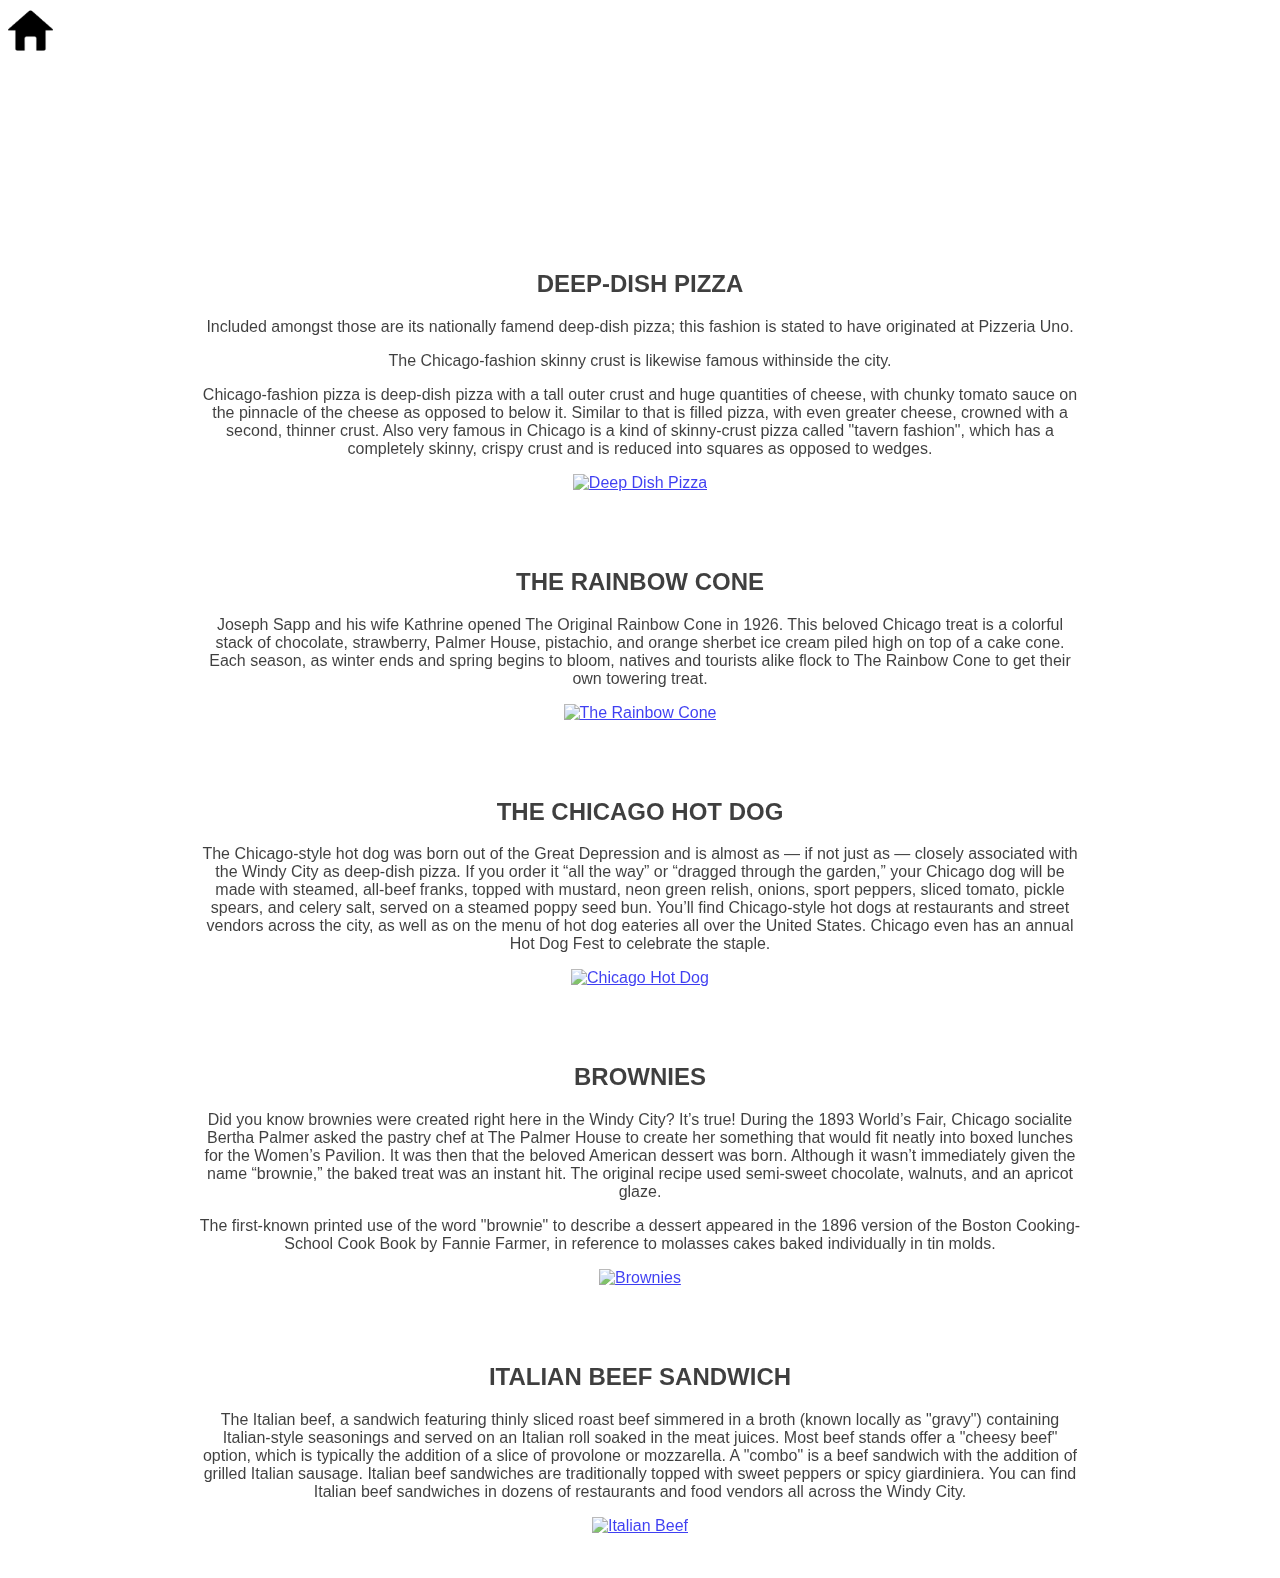
==== famousfoods.html @ 2f8aefd6 "Initial commit" ====
<!DOCTYPE html>
<html>
  <head>
    <meta charset="utf-8">
    <meta name="viewport" content="width=device-width">
    <title>Fun Facts</title>
    <link href="style.css" rel="stylesheet" type="text/css" />
    <link rel="preconnect" href="https://fonts.googleapis.com">
    <link rel="preconnect" href="https://fonts.gstatic.com" crossorigin>
    <link href="https://www.shutterstock.com/image-photo/chicago-style-deep-dish-cheese-pizza-172477409p" rel="stylesheet">

    
  <a href = "index.html"><img class = "home" src = "images/home.png">
      </a>
    
   <header> <h1>FAMOUS FOODS </h1>
    </header>
  <div class="font">
    <div class="container">
      <div><h2 class="subhead"> <b>DEEP-DISH PIZZA</b></h2> </div>
          <p> Included amongst those are its nationally famend deep-dish pizza; this fashion is stated to have originated at Pizzeria Uno. </P>
          <p> The Chicago-fashion skinny crust is likewise famous withinside the city. </p>
          <p>  Chicago-fashion pizza is deep-dish pizza with a tall outer crust and huge quantities of cheese, with chunky tomato sauce on the pinnacle of the cheese as opposed to below it. 
       Similar to that is filled pizza, with even greater cheese, crowned with a second, thinner crust. Also very famous in Chicago is a kind of skinny-crust pizza called "tavern fashion", which has a completely skinny, crispy crust and is reduced into squares as opposed to wedges. </p>
      <a href= "https://www.slicepizzeria.com/best-deep-dish-pizza-in-chicago/#:~:text=The%20founder%20of%20Chicago%20deep%20dish%20was%20Rudy,has%20one%20of%20the%20best%20deep-dish%20in%20Chicago/">
      <img src="https://image.shutterstock.com/z/stock-photo-chicago-style-deep-dish-cheese-pizza-with-tomato-sauce-172477409.jpg" alt="Deep Dish Pizza" width="200" height="180">
      </a>
    </div>


  <div class="container">
    <div><h2 class="subhead"> <b>THE RAINBOW CONE</b></h2></div>
    <p> Joseph Sapp and his wife Kathrine opened The Original Rainbow Cone in 1926. This beloved Chicago treat is a colorful stack of chocolate, strawberry, Palmer House, pistachio, and orange sherbet ice cream piled high on top of a cake cone.

Each season, as winter ends and spring begins to bloom, natives and tourists alike flock to The Rainbow Cone to get their own towering treat.</p>
      <a href= "https://www.tripadvisor.com/Restaurant_Review-g35805-d428372-Reviews-Original_Rainbow_Cone-Chicago_Illinois.html">
    <img src="https://image.shutterstock.com/image-photo/rainbow-cone-on-chicago-side-600w-1781784242.jpg" alt="The Rainbow Cone" width="200" height="190">
      </a>
  </div>

  <div class="container">
    <div><h2 class="subhead"><b>THE CHICAGO HOT DOG </b></h2> </div> 
      <p> The Chicago-style hot dog was born out of the Great Depression and is almost as — if not just as — closely associated with the Windy City as deep-dish pizza.
  
  If you order it “all the way” or “dragged through the garden,” your Chicago dog will be made with steamed, all-beef franks, topped with mustard, neon green relish, onions, sport peppers, sliced tomato, pickle spears, and celery salt, served on a steamed poppy seed bun.
  
  You’ll find Chicago-style hot dogs at restaurants and street vendors across the city, as well as on the menu of hot dog eateries all over the United States. Chicago even has an annual Hot Dog Fest to celebrate the staple.</p> 
    <a href= "https://american-eats.com/chicago/chicago-hotdog/">
    <img src="https://image.shutterstock.com/image-photo/chicago-style-hot-dog-mustard-600w-150836276.jpg" alt="Chicago Hot Dog" width="200" height="160"> 
    </a>
  </div>

  <div class="container">
    <div><h2 class="subhead"><b>BROWNIES</b></h2> </div>
      <p> Did you know brownies were created right here in the Windy City? It’s true! During the 1893 World’s Fair, Chicago socialite Bertha Palmer asked the pastry chef at The Palmer House to create her something that would fit neatly into boxed lunches for the Women’s Pavilion. It was then that the beloved American dessert was born. 
        Although it wasn’t immediately given the name “brownie,” the baked treat was an instant hit. The original recipe used semi-sweet chocolate, walnuts, and an apricot glaze.</p>
      <p> The first-known printed use of the word "brownie" to describe a dessert appeared in the 1896 version of the Boston Cooking-School Cook Book by Fannie Farmer, in reference to molasses cakes baked individually in tin molds.</p> 
    <a href= "https://foursquare.com/top-places/chicago/best-places-brownies">
    <img src="https://cdn.pixabay.com/photo/2014/11/28/08/03/brownie-548591_1280.jpg" alt="Brownies" width="200" height="160"> 
    </a>
  </div>

  <div class="container">
    <div><h2 class="subhead"><b>ITALIAN BEEF SANDWICH</b></h2> </div>
    <p> The Italian beef, a sandwich featuring thinly sliced roast beef simmered in a broth (known locally as "gravy") containing Italian-style seasonings and served on an Italian roll soaked in the meat juices. Most beef stands offer a "cheesy beef" option, which is typically the addition of a slice of provolone or mozzarella. A "combo" is a beef sandwich with the addition of grilled Italian sausage. Italian beef sandwiches are traditionally topped with sweet peppers or spicy giardiniera. You can find Italian beef sandwiches in dozens of restaurants and food vendors all across the Windy City.</p> 
    <a href= "https://chicago.eater.com/maps/best-italian-beef-sandwiches-chicago">
    <img src="https://image.shutterstock.com/image-photo/homemade-chicago-italian-beef-sandwich-600w-1957001695.jpg" alt="Italian Beef" width="200" height="160"> 
    </a>
    </div>
  </div>

    
      </head>
  <body>
    <script src="script.js"></script>
  </body>
</html>
---- style.css ----
body {
  background-image: url('https://cdn.discordapp.com/attachments/945925241836818442/947532631208247306/Skyline-Chicago_edited.jpg');
  background-repeat: no-repeat;
  background-attachment: fixed;
  background-size: cover;
  color: #ffffff;
  font-family: 'League Spartan', sans-serif;
}

.half1 {
  width: 50%; 
}

.row {
  height: 100%;
  text-align: center;
  text-color: white;
  background-color: transparent;
}

.col-sm-4 {
  box-sizing: border-box;
  -moz-box-sizing: border-box;
  -webkit-box-sizing: border-box;
  height: 100%;
  padding: 5%;
  background-color: #CE7BB0;
  border: 2px solid #fff;
}

.home {
  filter: brightness(200%);
}

#quote {
  margin: 50px;
  color: white;
  width: 75%;
  margin: auto;
}

.font p {
  text-color: black;
  font-family: 'League Spartan', sans-serif;
}

.container {
  text-align: center;
  width: 70%;
  margin: auto;
  margin-bottom: 30px;
  background-color: white;
  opacity: 75%;
  border: 3px solid white;
  padding: 10px;
  transition: all .2s ease-in-out; 
  border-radius: 25px;
  text-color: black;
  font-family: 'League Spartan', sans-serif;
}

.containerff {
  text-align: center;
  width: 100%;
  margin: auto;
  margin-bottom: 30px;
  background-color: white;
  padding: 10px;
  transition: all .2s ease-in-out; 
  border-radius: 25px;
  text-color: black;
  font-family: 'League Spartan', sans-serif;
}

.containerff:hover{
  background-color: #FFBCD1;
  transform: scale(1.1);
}
.video{
  text-align: center;
}


.container:hover{
  opacity: 100%;
  transform: scale(1.05); 
}

.subhead {
  font-family: 'League Spartan', sans-serif;
  text-transform: uppercase;
  text-color: black;
}

.topper {
  text-align: center;
  width: 100%;
  margin: 20px;
  margin-bottom: 30px;
  opacity: 75%;
  font-family: 'League Spartan', sans-serif;
  text-transform: uppercase;
}

header {
text-align: center;
font-size: 28px;
font-weight: 600;
font-family: 'League Spartan', sans-serif;
padding: 20px;
display: flex;
flex-flow: row wrap;
margin: auto;
justify-content: space-between;
}

h1 {
  color: white;
  font-family: 'League Spartan', sans-serif;
  text-align: center;
}

h2 {
font-family: 'League Spartan', sans-serif;
text-align: center;
color: black;
}
.card{
  box-shadow: 0 4px 8px 0 rgba(0,0,0,0.2);
  width: 300px;
  margin-top: 20px;
  margin-left: 30px;
  margin-right: 25px;
  background-color: rgba(202, 228, 241, 0.938);
  padding: 10px;
}
#container {
  width:900px;
  margin: 0 auto;
}
.col1, .col2, .col3{
  float:left;
  width: 33.33%;
  padding: 10px;
  height: 300px;
  margin:10px;
  text-align: justify;
}
.col1{
  background-color: #E3F2FD
}
.col2{
  background-color: #E3F2FD
}
.col3{
  background-color: #E3F2FD
}

#chicagobears{
  flex-wrap:no-wrap;
}
#chicagocubs{
  flex-wrap:no-wrap;
}
#chicagobulls{
 flex-wrap:no-wrap;
}

.home {
  width: 45px;
  height: 45px;
  object-fit: cover;
  }

p {
  font-family: 'League Spartan', sans-serif;
}

.bigtext {
  text-align:center;
  font-size:70px;
  font-family: 'League Spartan', sans-serif;
  margin: auto;
  width: 75%;
  margin-bottom: 40px;
  display: block;
  flex-flow: row wrap;
  justify-content:center;
  align-items: center;
}

  /* STYLE pages */
ul{
  list-style-type: none;
  overflow: hidden;
  padding: 0.5em;
  text-align: front;
  font-family: 'League Spartan', sans-serif;
  display: flex;
  flex-flow: column wrap;
  align-items:center;
  justify-content:center;
  margin:15px;
}
li{
  text-align: center;
  font-family: 'League Spartan', sans-serif;
  height:40px;
  width:160px;
  color:white;
  border:black;
  font-weight: bold;
  display: flex;
  align-items:center;
  justify-content:center;
  margin:20px;
  
}
li a {
color: black;
background-color: white;
text-decoration:none;
font-size:1.6em;
margin:1%;
padding: 0.5em;
font-weight: 540;
text-align: center;
justify-content: space-around;
transition: all .2s ease-in-out; 
}

li a:hover{
  background-color: rgb(186, 143, 229);
  transform: scale(1.1);
}
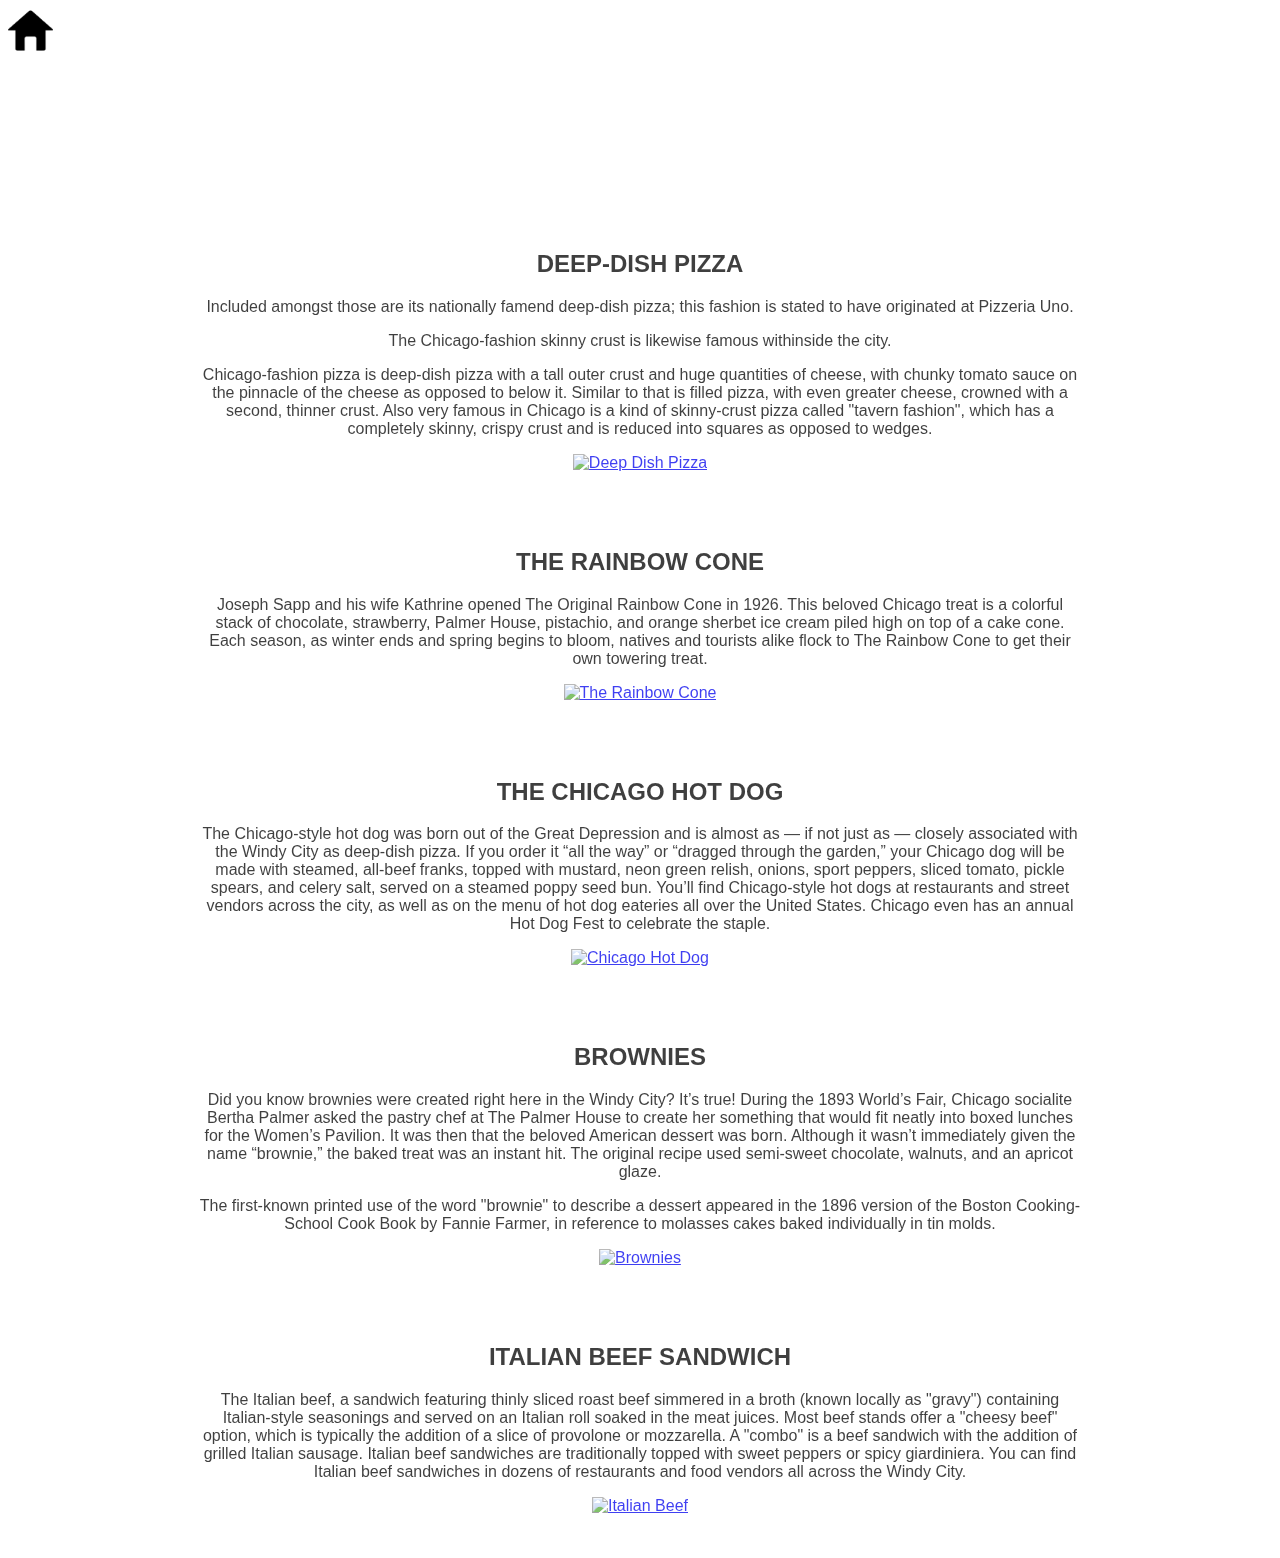
==== commit 11ce481c: "famous foods, fun facts" ====
--- a/famousfoods.html
+++ b/famousfoods.html
@@ -13,7 +13,7 @@
   <a href = "index.html"><img class = "home" src = "images/home.png">
       </a>
     
-   <header> <h1>FAMOUS FOODS </h1>
+   <header> <h1 class = "bigtext">Iconic Dishes </h1>
     </header>
   <div class="font">
     <div class="container">
--- a/style.css
+++ b/style.css
@@ -24,7 +24,7 @@
   -webkit-box-sizing: border-box;
   height: 100%;
   padding: 5%;
-  background-color: #CE7BB0;
+  background-color: #dea1c7;
   border: 2px solid #fff;
 }
 
@@ -73,7 +73,7 @@
 }
 
 .containerff:hover{
-  background-color: #FFBCD1;
+  background-color: #fcd4e1;
   transform: scale(1.1);
 }
 .video{
@@ -112,6 +112,7 @@
 flex-flow: row wrap;
 margin: auto;
 justify-content: space-between;
+  color: white;
 }
 
 h1 {
@@ -133,10 +134,12 @@
   margin-right: 25px;
   background-color: rgba(202, 228, 241, 0.938);
   padding: 10px;
+  font-family: 'League Spartan', sans-serif;
 }
 #container {
   width:900px;
   margin: 0 auto;
+  font-family: 'League Spartan', sans-serif;
 }
 .col1, .col2, .col3{
   float:left;
@@ -145,6 +148,7 @@
   height: 300px;
   margin:10px;
   text-align: justify;
+  font-family: 'League Spartan', sans-serif;
 }
 .col1{
   background-color: #E3F2FD
@@ -208,7 +212,7 @@
   height:40px;
   width:160px;
   color:white;
-  border:black;
+  border:none;
   font-weight: bold;
   display: flex;
   align-items:center;
@@ -226,14 +230,21 @@
 font-weight: 540;
 text-align: center;
 justify-content: space-around;
-transition: all .2s ease-in-out; 
+transition: all 0.3s ease-in-out; 
 }
 
 li a:hover{
-  background-color: rgb(186, 143, 229);
+  background-color: #ccaeea;
   transform: scale(1.1);
-}
-
-
-
-
+  border-radius:15%;
+  box-shadow:
+                1px 1px #c0d8ed,
+                2px 2px #c0d8ed,
+                3px 3px #c0d8ed;
+        -webkit-transform: translateX(-3px);
+        transform: translateX(-3px);
+}
+
+
+
+
